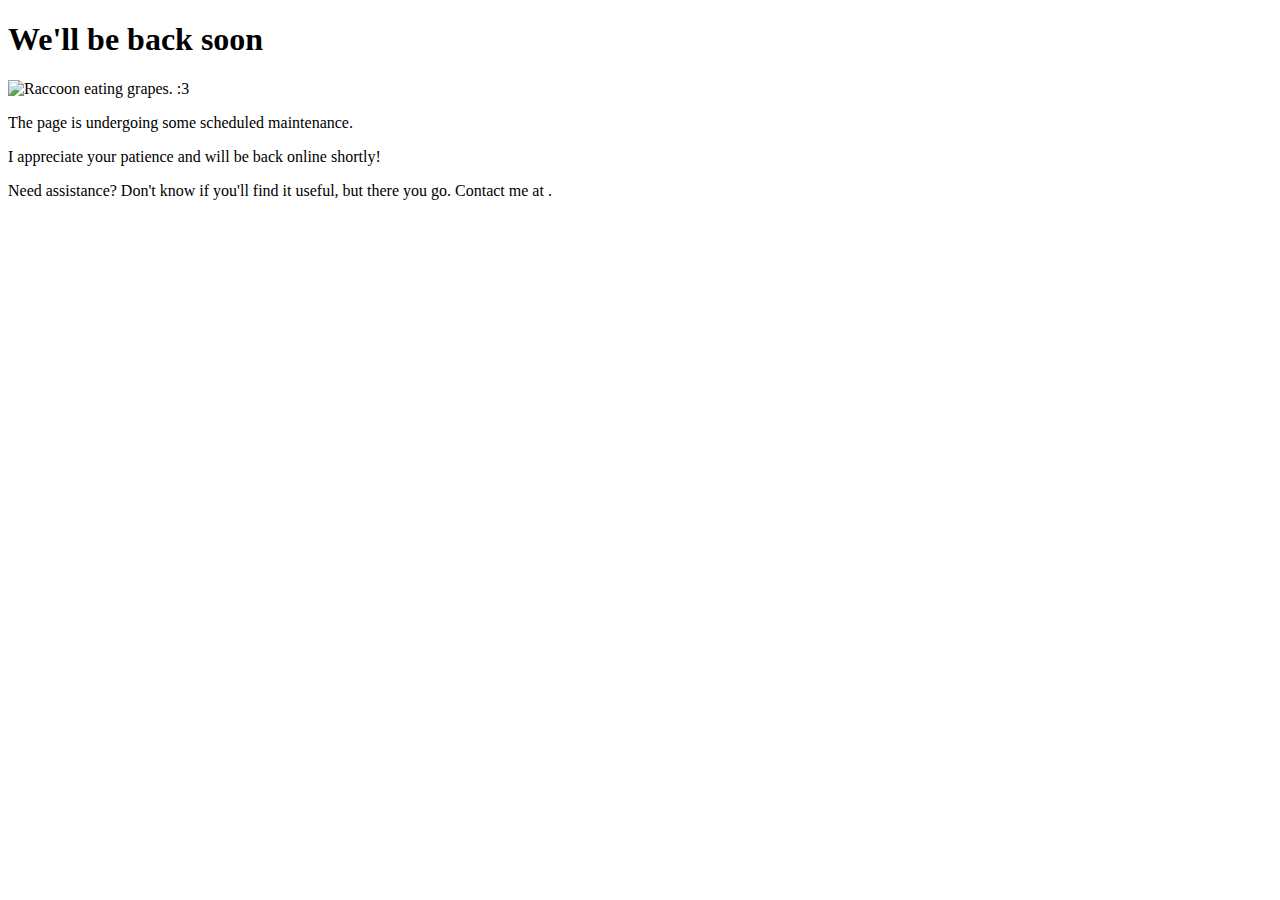
==== pages/maintenance.html @ 0de31edf "Add first templates" ====
<!DOCTYPE html>
<html>
    <head>
        <title></title>
    </head>
    <body>
        <div class="container">
            <h1 id="text_id_WEB_MT_WBBS">We'll be back soon</h1>
            <div class="raccoon-gif">
                <img src="https://media.giphy.com/media/3o6Zt481isNVuQI1l6/giphy.gif" alt="Raccoon eating grapes. :3">
            </div>

            <p id="text_id_WEB_MT_WBBS_A">The page is undergoing some scheduled maintenance.</p>
            <p id="text_id_WEB_MT_WBBS_B">I appreciate your patience and will be back online shortly!</p>
            <footer>
                <p id="text_id_WEB_MT_ASSIST">Need assistance? Don't know if you'll find it useful, but there you go. Contact me at <a href="mailto:ndivinity69@gmail.com"></a>.</p>
            </footer>
        </div>
    </body>
</html>
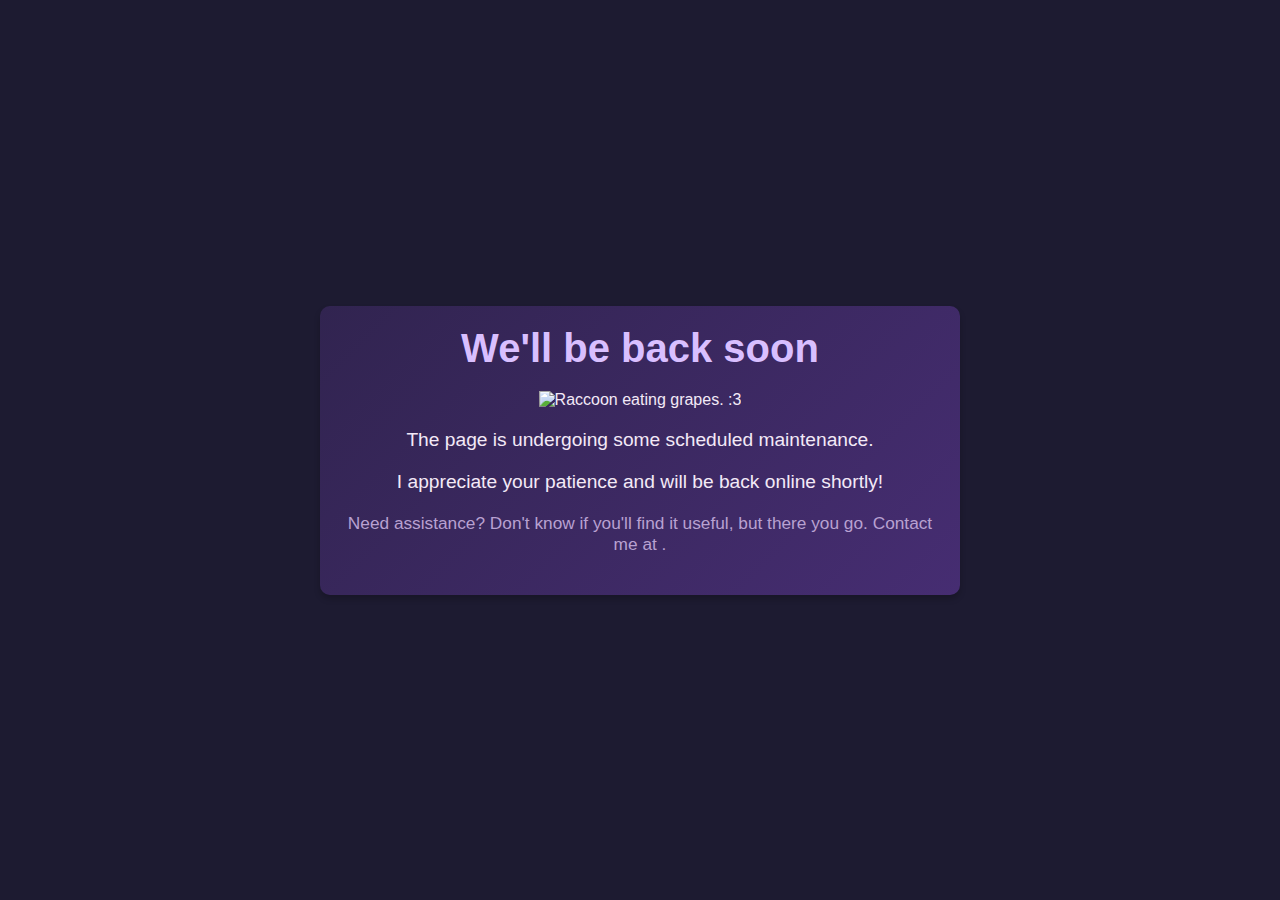
==== commit a519b371: "Quick fix #2" ====
--- a/pages/maintenance.html
+++ b/pages/maintenance.html
@@ -2,6 +2,8 @@
 <html>
     <head>
         <title></title>
+
+        <link rel="stylesheet" href="/css/maint.css">
     </head>
     <body>
         <div class="container">
--- a/css/maint.css
+++ b/css/maint.css
@@ -0,0 +1,64 @@
+body {
+    margin: 0;
+
+    font-family: "Arial", sans-serif;
+
+    background-color: #1d1b31;
+
+    display: flex;
+    justify-content: center;
+    align-items: center;
+    text-align: center;
+
+    height: 100vh;
+    color: #f3e9f7;
+}
+
+.container {
+    max-width: 600px;
+    padding: 20px;
+    border-radius: 10px;
+
+    background: linear-gradient(135deg, #312450, #462d72);
+    box-shadow: 0 4px 6px rgba(0, 0, 0, 0.2);
+}
+
+h1 {
+    font-size: 2.5em;
+    margin: 0;
+
+    color: #d9bfff;
+}
+
+p {
+    font-size: 1.2em;
+    margin: 20px 0;
+}
+
+.raccoon-gif {
+    margin: 20px auto;
+
+    width: 100%;
+    max-width: 300px;
+
+    border-radius: 10px;
+
+    overflow: hidden;
+}
+
+footer {
+    margin-top: 20px;
+    font-size: 0.9em;
+
+    color: #b8a1d1;
+}
+
+footer a {
+    color: #d9bfff;
+
+    text-decoration: none;
+}
+
+footer a :hover {
+    text-decoration: dotted;
+}